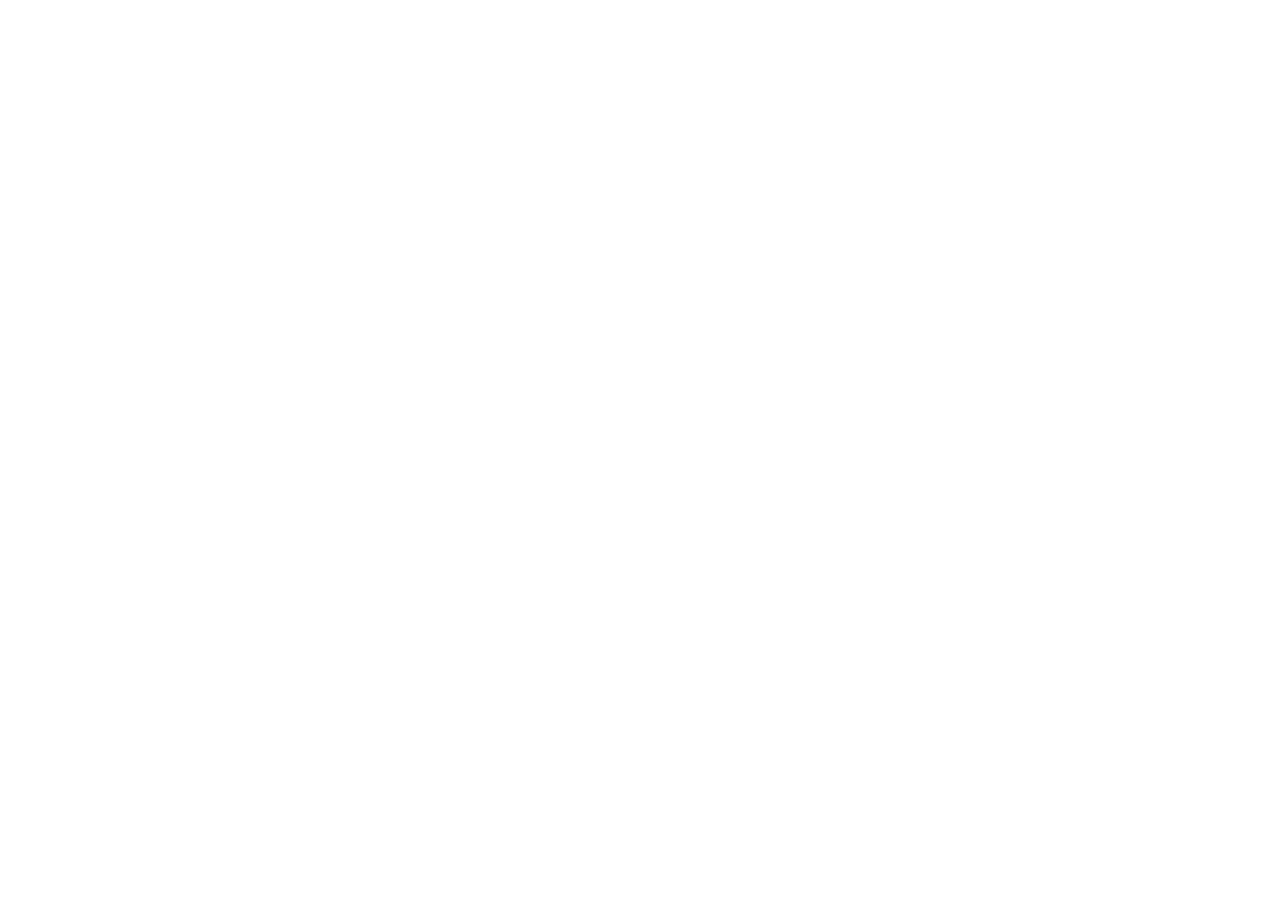
==== Tribute-Page-/index.html @ f32b59f0 "Added files" ====
<!DOCTYPE html>
<html lang="en">
<head>
	<meta charset="UTF-8">
	<meta http-equiv="X-UA-Compatible" content="IE=edge">
	<meta name="viewport" content="width=device-width, initial-scale=1.0">
	<link rel="stylesheet" href="styles.css"> 
	<title>Document</title>
</head>
<body>
	
</body>
</html>
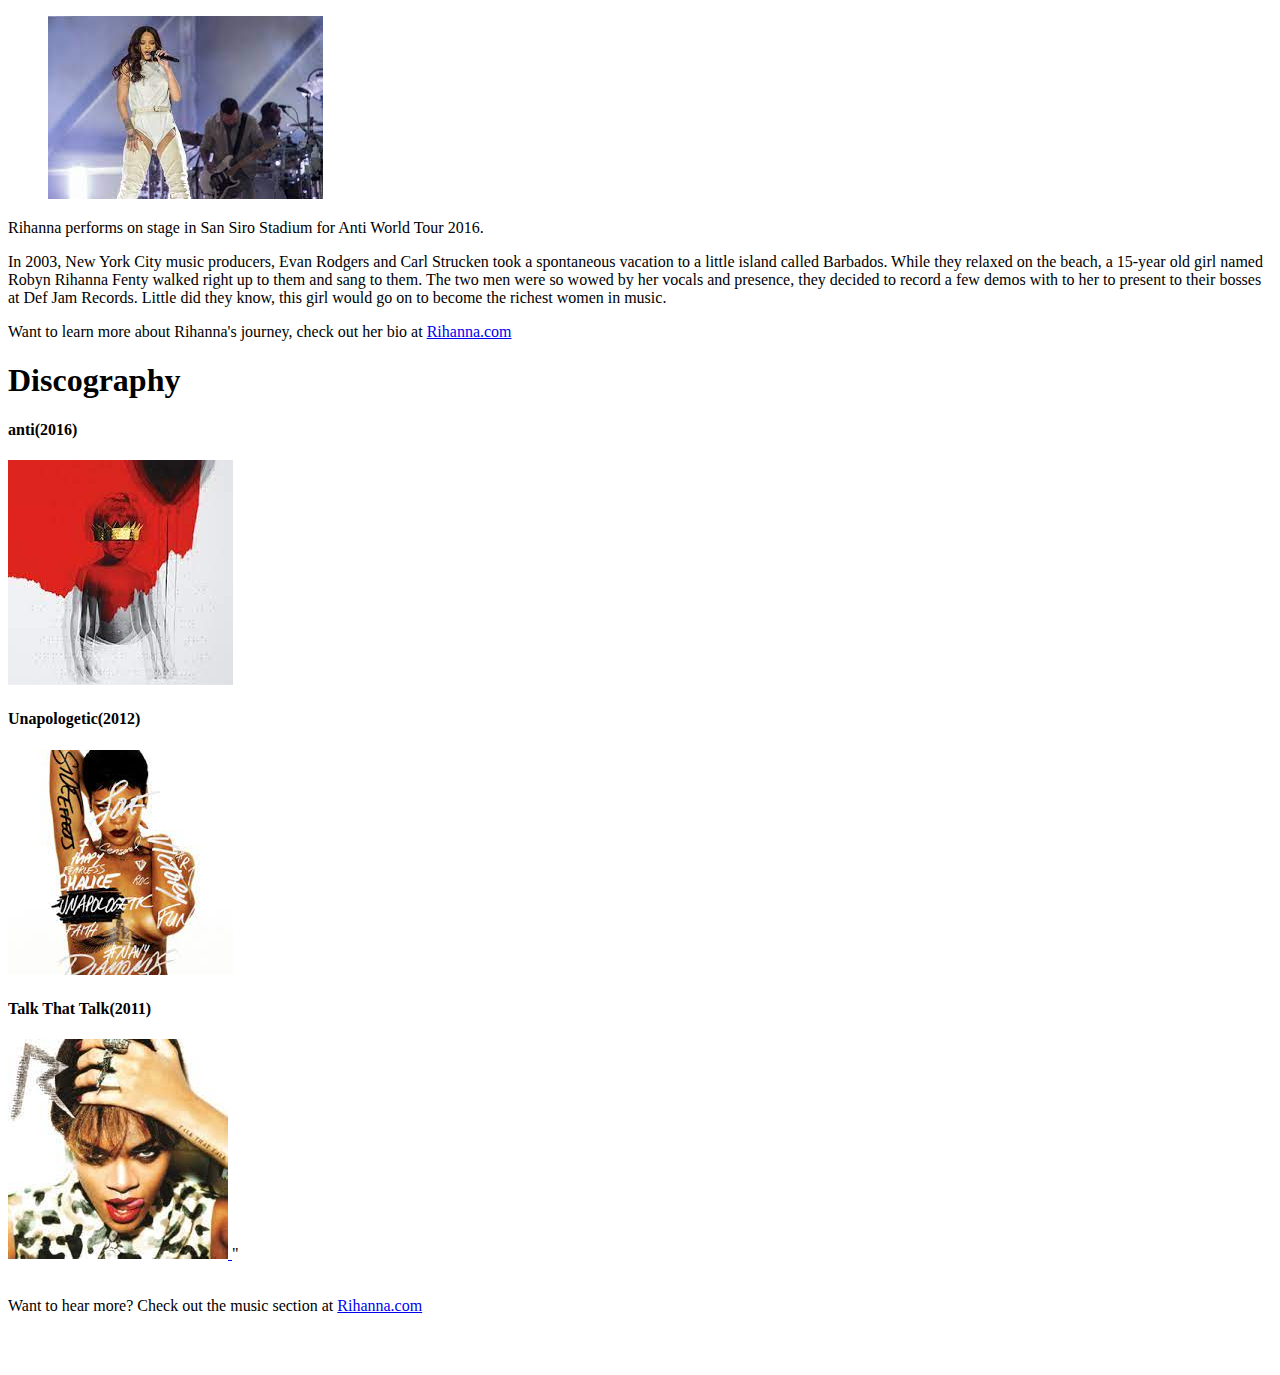
==== commit 553f57d4: "Revised html" ====
--- a/Tribute-Page-/index.html
+++ b/Tribute-Page-/index.html
@@ -8,6 +8,36 @@
 	<title>Document</title>
 </head>
 <body>
-	
+<main> 
+<figure id="img-div"><img src="[data-uri]"=id="image" alt="Rihanna performing"> </figure>
+  <figcaption id="img-caption">Rihanna performs on stage in San Siro Stadium for Anti World Tour 2016.</figcaption>
+  </div>
+  <div id="tribute-info"> 
+    <p> In 2003, New York City music producers, Evan Rodgers and Carl Strucken took a spontaneous vacation to a little island called Barbados. While they relaxed on the beach, a 15-year old girl named Robyn Rihanna Fenty walked right up to them and sang to them. The two men were so wowed by her vocals and presence, they decided to record a few demos with to her to present to their bosses at Def Jam Records. Little did they know, this girl would go on to become the richest women in music. </p>
+    <p>Want to learn more about Rihanna's journey, check out her bio at <a id="tribute-link" href="https://rihanna.com/bio/" target="_blank">Rihanna.com</a></p>
+  </div> 
+  <div id="discography" class="container">
+      <h1 class="section-header"> Discography</h1> 
+      </div> 
+      <div class="margin-bottom col-sm-6 col-md-3 text-center"> 
+      <h4> anti(2016)</h4> 
+      <a href="https://rihanna.com/music/anti/" target="_blank"> <img class="album-cover" src="[data-uri]" alt="hazy, photo of young girl wearing a gold eye mask standing in front of a gray and red background"> </a> 
+      </div> 
+       <div class="margin-bottom col-sm-6 col-md-3 text-center"> 
+      <h4> Unapologetic(2012)</h4>
+       <a href="https://rihanna.com/music/unapologetic/" target="_blank"> <img class="album-cover" src=" [data-uri]" alt="a short, black-haired Rihanna poses topless while surrounded by graffiti-like words"> </a> 
+      </div> 
+  <div class="margin-bottom col-sm-6 col-md-3 text-center"> 
+      <h4> Talk That Talk(2011)</h4> 
+      <a href="https://rihanna.com/music/talk-that-talk/" target="_blank"> <img class="album-cover" src=" [data-uri]" alt="a short, black &-haired Rihanna sticks out her tongue while surrounded by graffiti-like words"> </a>" 
+      </div>   
+      </div>
+      <br/>
+ <p>Want to hear more? Check out the music section at <a id="music-link" href="https://rihanna.com/music/="target="_blank">Rihanna.com</a></p>
+	</main>
+  
+  <br/>
+  <br/> 
+</main>	
 </body>
-</html>+</html>
